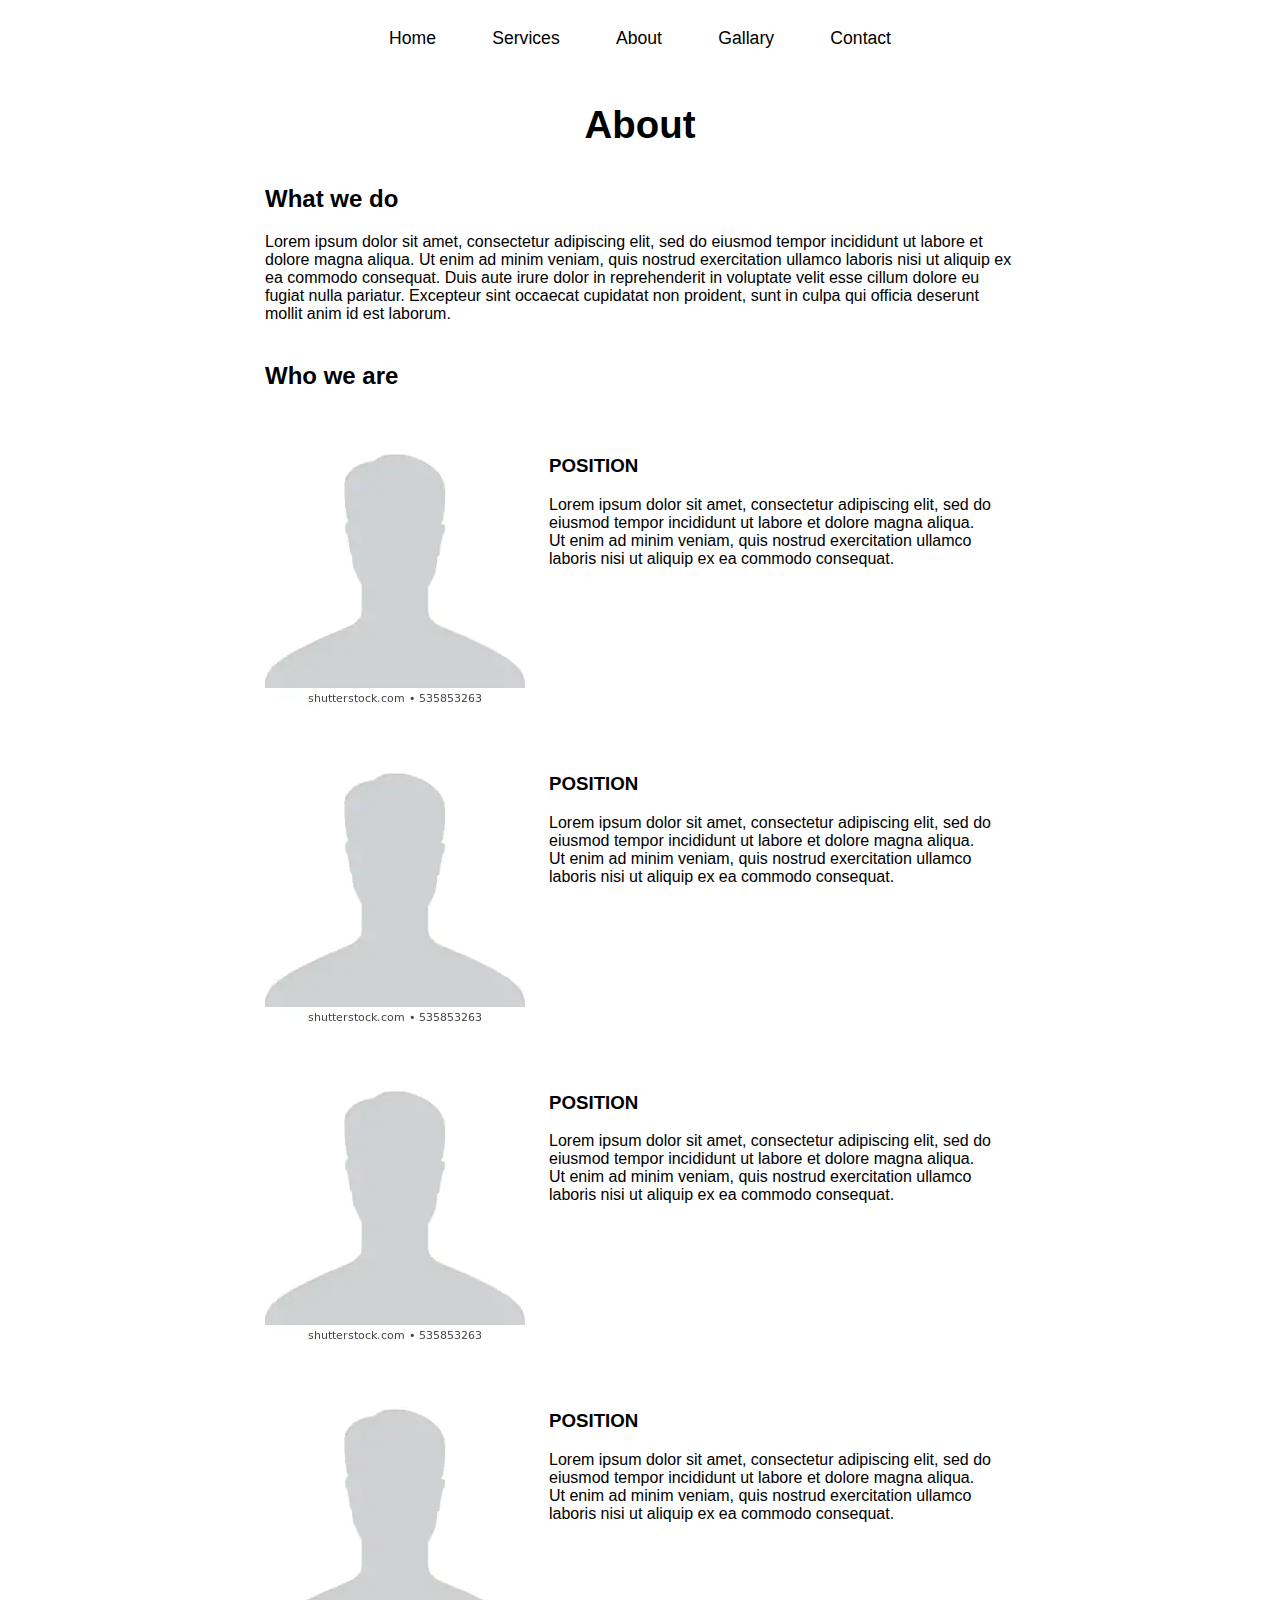
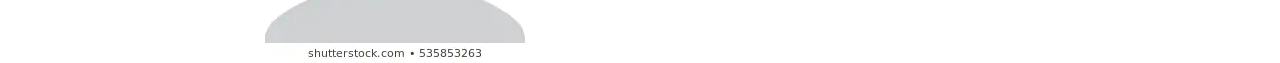
==== about.html @ 87fbe05a "about page" ====
<!DOCTYPE html>
<html lang="en">
<head>
  <meta charset="UTF-8">
  <title>Website Design 01</title>
  <link rel="stylesheet" href="./css/main.css">
</head>
<body class="about">
  <div class="container">

    <nav class="site-nav">
      <ul>
        <a href="/"><li>Home</li></a>
        <a href="/services"><li>Services</li></a>
        <a href="/about"><li>About</li></a>
        <a href="/gallary"><li>Gallary</li></a>
        <a href="/contact"><li>Contact</li></a>
      </ul>
    </nav>

    <main>
      <h1>About</h1>
      <div>

        <section class="message">
          <h2>What we do</h2>

          <p>
            Lorem ipsum dolor sit amet, consectetur adipiscing elit, sed do eiusmod tempor incididunt ut labore et dolore magna aliqua. Ut enim ad minim veniam, quis nostrud exercitation ullamco laboris nisi ut aliquip ex ea commodo consequat. Duis aute irure dolor in reprehenderit in voluptate velit esse cillum dolore eu fugiat nulla pariatur. Excepteur sint occaecat cupidatat non proident, sunt in culpa qui officia deserunt mollit anim id est laborum.
          </p>
        </section>

        <section class="team">
          <h2>Who we are</h2>

          <div class="team-member">
            <img src="./img/profile.jpg">
            <div>
              <h3>POSITION</h3>
              <p>
                Lorem ipsum dolor sit amet, consectetur adipiscing elit, sed do eiusmod tempor incididunt ut labore et dolore magna aliqua. Ut enim ad minim veniam, quis nostrud exercitation ullamco laboris nisi ut aliquip ex ea commodo consequat.
              </p>
            </div>
          </div>

          <div class="team-member">
            <img src="./img/profile.jpg">
            <div>
              <h3>POSITION</h3>
              <p>
                Lorem ipsum dolor sit amet, consectetur adipiscing elit, sed do eiusmod tempor incididunt ut labore et dolore magna aliqua. Ut enim ad minim veniam, quis nostrud exercitation ullamco laboris nisi ut aliquip ex ea commodo consequat.
              </p>
            </div>
          </div>

          <div class="team-member">
            <img src="./img/profile.jpg">
            <div>
              <h3>POSITION</h3>
              <p>
                Lorem ipsum dolor sit amet, consectetur adipiscing elit, sed do eiusmod tempor incididunt ut labore et dolore magna aliqua. Ut enim ad minim veniam, quis nostrud exercitation ullamco laboris nisi ut aliquip ex ea commodo consequat.
              </p>
            </div>
          </div>

          <div class="team-member">
            <img src="./img/profile.jpg">
            <div>
              <h3>POSITION</h3>
              <p>
                Lorem ipsum dolor sit amet, consectetur adipiscing elit, sed do eiusmod tempor incididunt ut labore et dolore magna aliqua. Ut enim ad minim veniam, quis nostrud exercitation ullamco laboris nisi ut aliquip ex ea commodo consequat.
              </p>
            </div>
          </div>
        </section>

      </div>
    </main>

  </div>
</body>
</html>
---- css/main.css ----
/**** common ****/

* {
  box-sizing: border-box;
}

html, body {
  padding: 0;
  margin: 0;
  height: 100%;
  width: 100%;
  font-size: 16px;
  font-family: sans-serif;
}

h1 {
  font-size: 2.4em;
}

a {
  text-decoration: none;
}

/**** site-nav ****/

.site-nav ul {
  list-style: none;
  margin: 0;
  padding: 0;
  display: flex;
  justify-content: center;
  font-size: 1.1em;
}

.site-nav ul a  {
  color: black;
}

.site-nav ul a li {
  padding: 1.6em 1.6em;
}

.site-nav ul a li:hover {
  background-color: lightgrey;
  transition: 0.5s;
}

/**** main ****/

main {
  margin: auto;
  max-width: 750px;
}

main h1 {
  text-align: center;
}

main section {
  margin: 2.4em 0;
}

/**** home ****/

.home main .home--img {
  width: 100%;
  height: 400px;
  background: url("../img/stock-room.jpg") no-repeat center center;
}

/**** about ****/

.about main .team .team-member {
  display: flex;
  margin: 2.4em 0;
}

.about main .team .team-member > div {
  padding: 0.5em 1.5em;
}
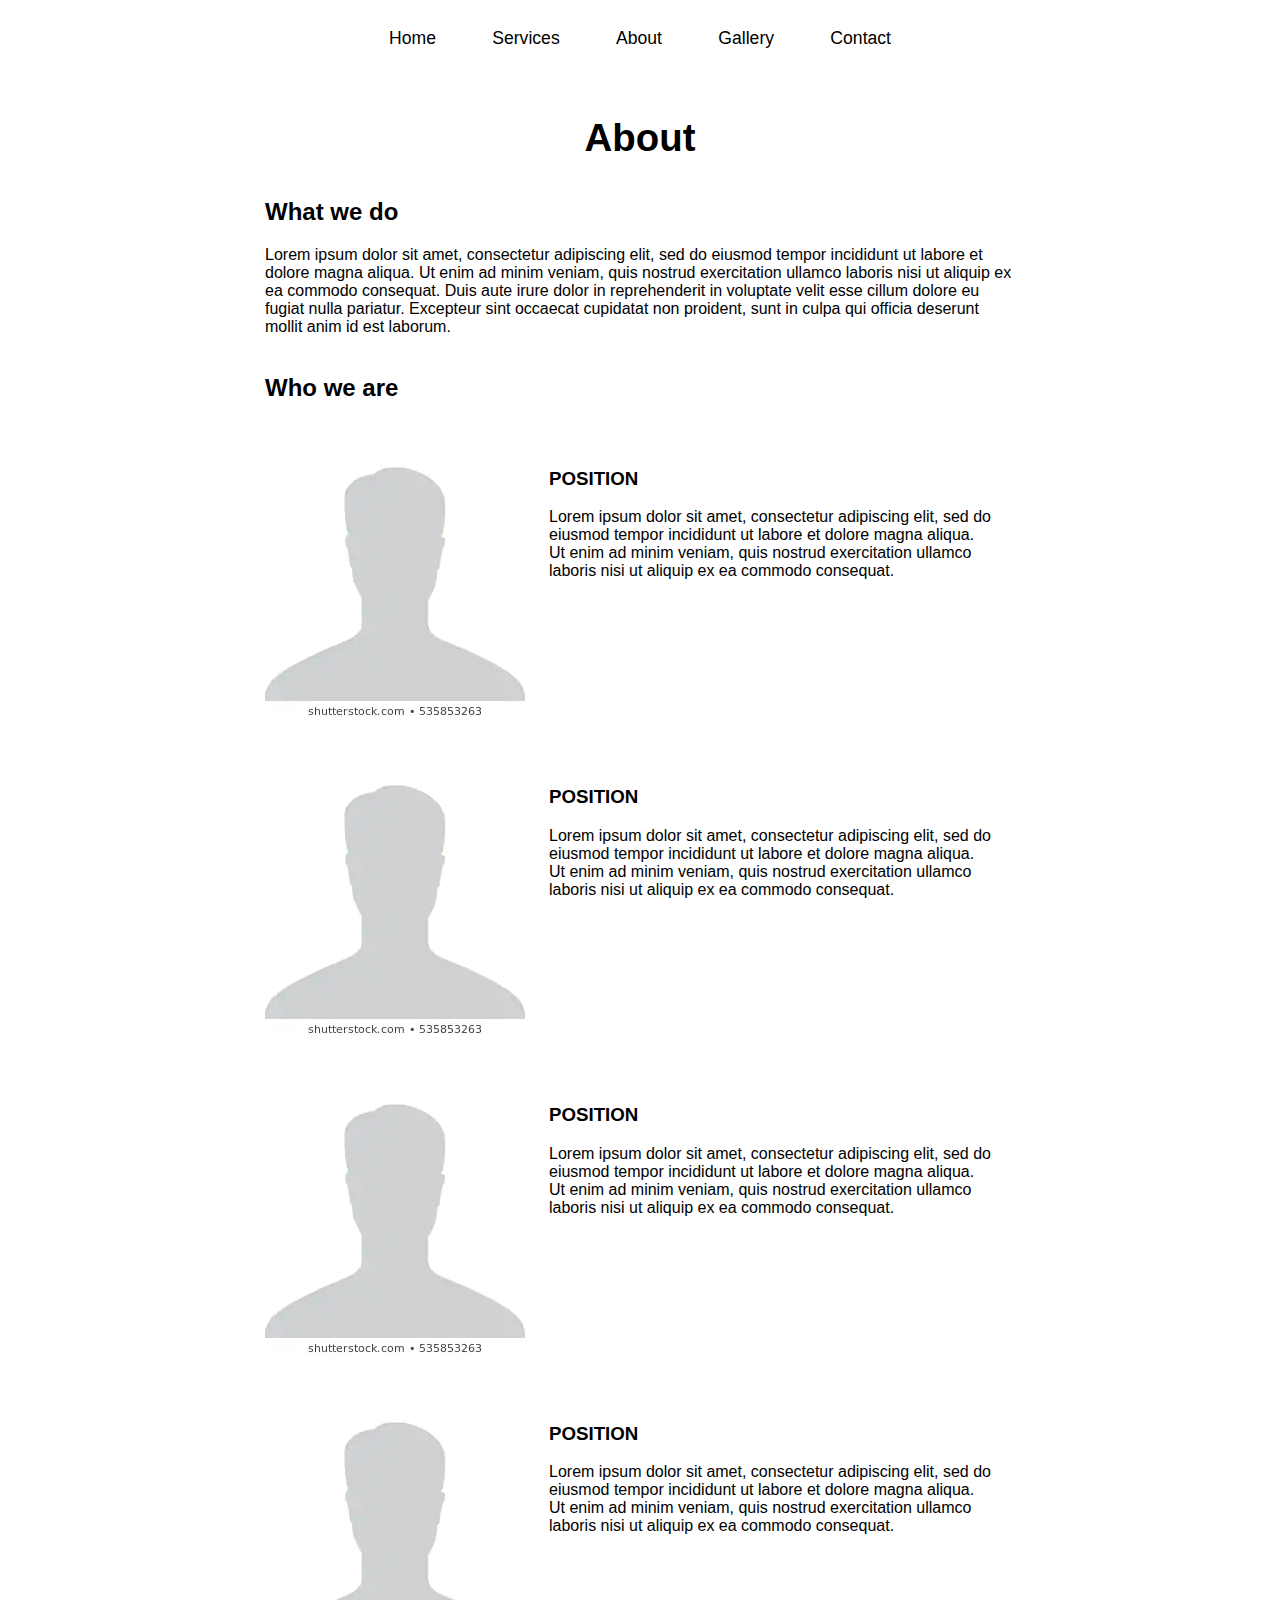
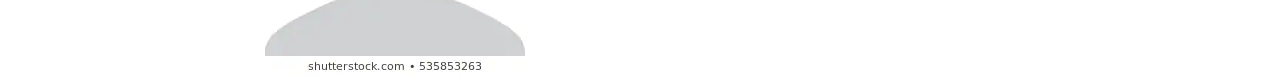
==== commit a991e771: "gallery" ====
--- a/about.html
+++ b/about.html
@@ -13,14 +13,14 @@
         <a href="/"><li>Home</li></a>
         <a href="/services"><li>Services</li></a>
         <a href="/about"><li>About</li></a>
-        <a href="/gallary"><li>Gallary</li></a>
+        <a href="/gallery"><li>Gallery</li></a>
         <a href="/contact"><li>Contact</li></a>
       </ul>
     </nav>
 
     <main>
       <h1>About</h1>
-      <div>
+      <article>
 
         <section class="message">
           <h2>What we do</h2>
@@ -74,7 +74,7 @@
           </div>
         </section>
 
-      </div>
+      </article>
     </main>
 
   </div>
--- a/css/main.css
+++ b/css/main.css
@@ -48,7 +48,7 @@
 /**** main ****/
 
 main {
-  margin: auto;
+  margin: 2.4em auto;
   max-width: 750px;
 }
 
@@ -68,6 +68,66 @@
   background: url("../img/stock-room.jpg") no-repeat center center;
 }
 
+/**** services ****/
+.services main {
+  max-width: 1024px;
+}
+
+.services main article .service {
+  position: relative;
+  height: 350px;
+  margin: 150px 0;
+}
+
+.services main article .service .content-bg {
+  position: absolute;
+  height: 100%;
+  width: 600px;
+  opacity: 0.6;
+}
+
+.services main article .service .content-bg.bg-1 {
+  background: url("../img/shower.jpg") no-repeat center center;
+}
+
+.services main article .service .content-bg.bg-2 {
+  background: url("../img/bathroom.jpg") no-repeat center center;
+}
+
+.services main article .service .content-bg.bg-3 {
+  background: url("../img/kitchen.jpg") no-repeat center center;
+}
+
+.services main article .service .content-bg.bg-4 {
+  background: url("../img/lounge.jpg") no-repeat center center;
+}
+
+.services main article .service .content {
+  position: absolute;
+  width: 50%;
+  font-size: 1.1em;
+}
+
+.services main article .service:nth-child(odd) .content-bg {
+  right: 0;
+}
+
+.services main article .service:nth-child(odd) .content {
+  top: 0;
+  left: 0;
+  transform: translate(0, 25%);
+}
+
+.services main article .service:nth-child(even) .content-bg {
+  left: 0;
+}
+
+.services main article .service:nth-child(even) .content {
+  top: 0;
+  right: 0;
+  transform: translate(0, 25%);
+}
+
 /**** about ****/
 
 .about main .team .team-member {
@@ -78,3 +138,20 @@
 .about main .team .team-member > div {
   padding: 0.5em 1.5em;
 }
+
+/**** gallery ****/
+
+.gallery main {
+  max-width: 1366px;
+}
+
+.gallery main article .grid-container {
+  padding: 1em;
+  display: grid;
+  grid-template-columns: auto auto auto;
+  grid-gap: 1em;
+}
+
+.gallery main article .grid-container img {
+  width: 100%;
+}
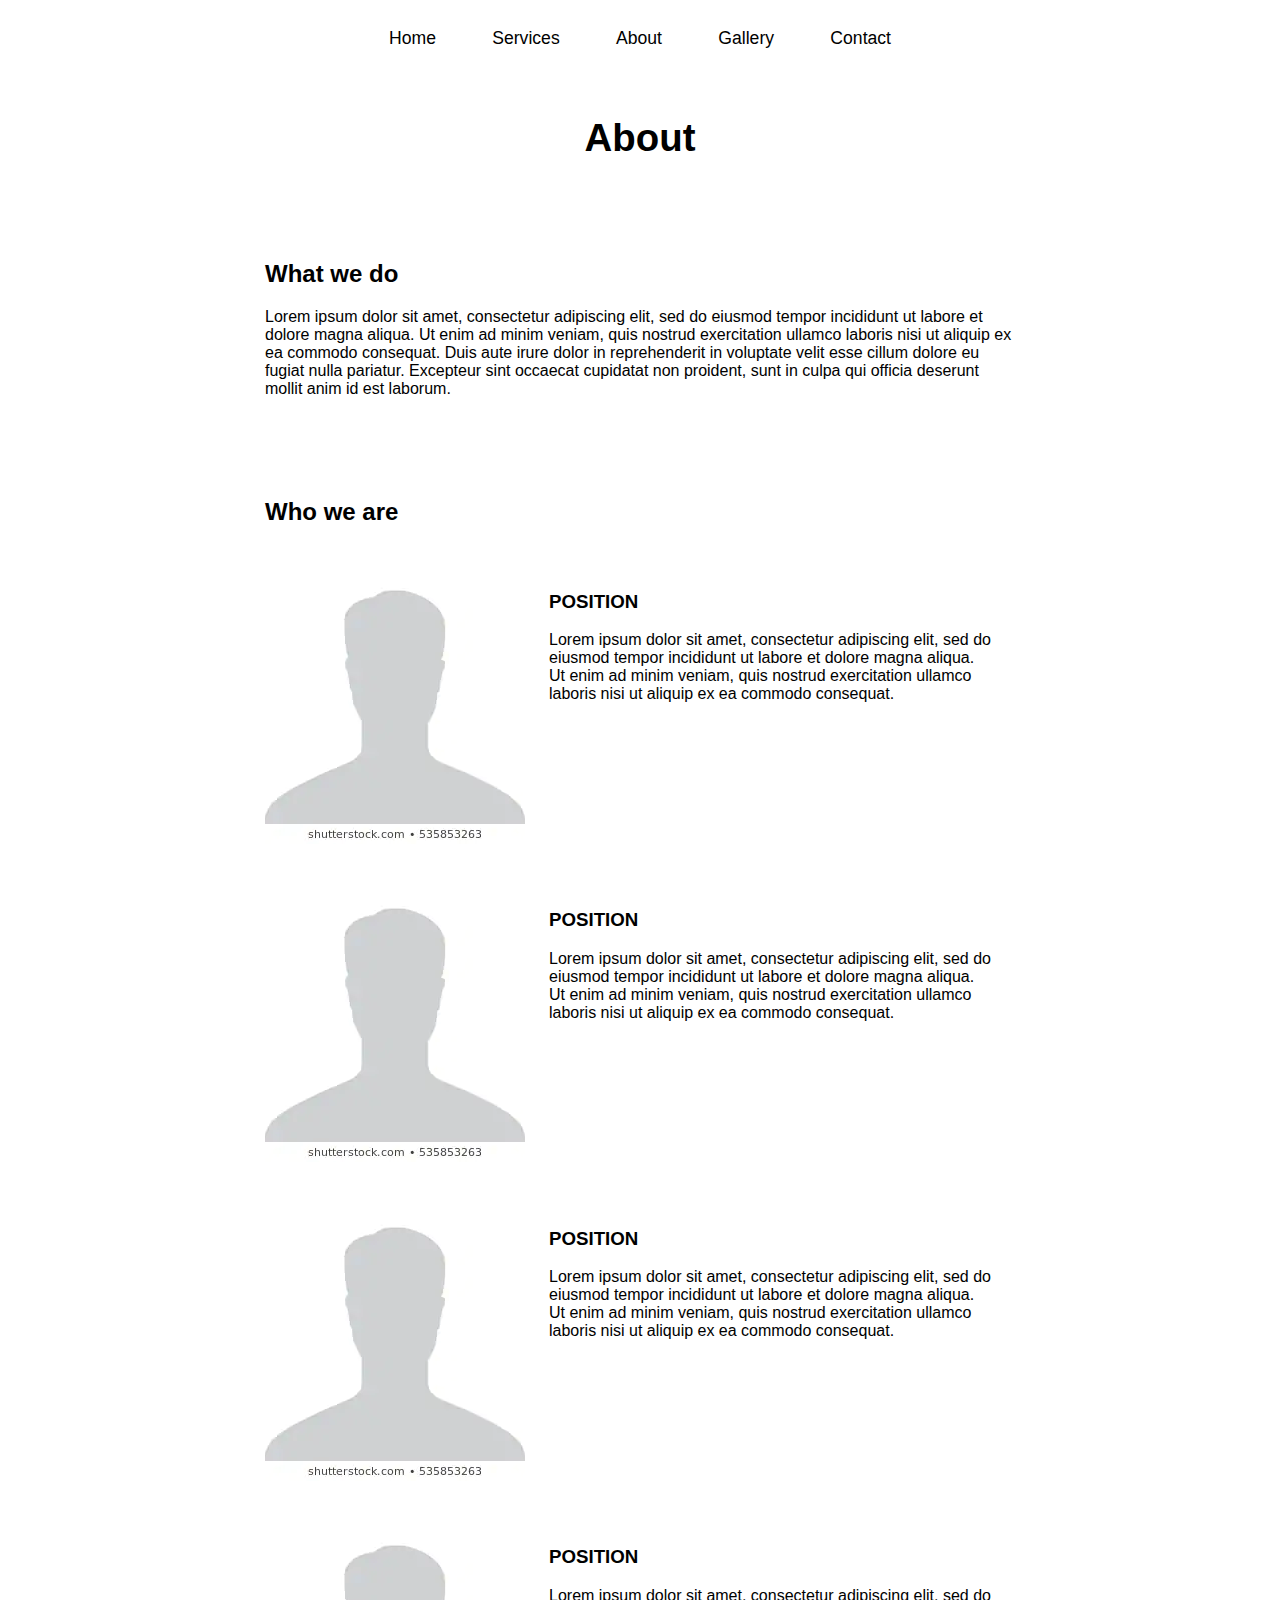
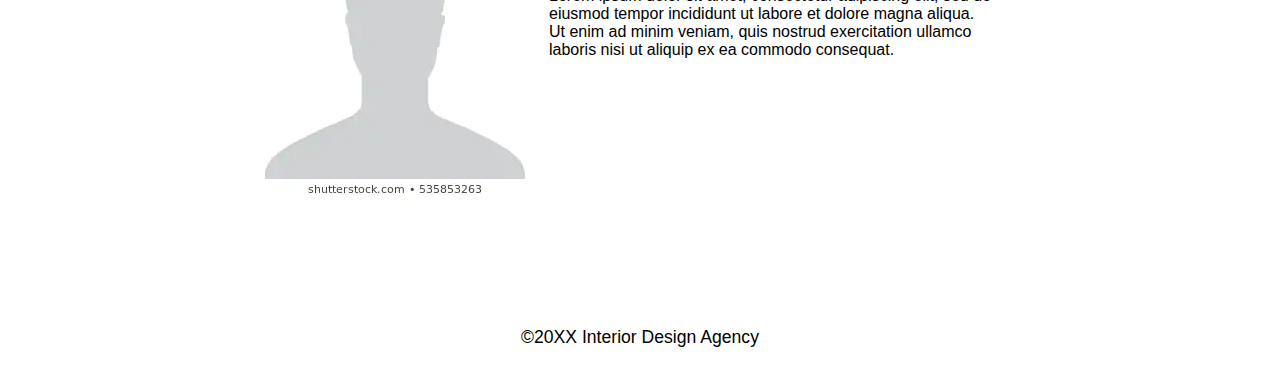
==== commit b4259915: "footer" ====
--- a/about.html
+++ b/about.html
@@ -6,17 +6,18 @@
   <link rel="stylesheet" href="./css/main.css">
 </head>
 <body class="about">
+
+  <nav class="site-nav">
+    <ul>
+      <a href="/"><li>Home</li></a>
+      <a href="/services"><li>Services</li></a>
+      <a href="/about"><li>About</li></a>
+      <a href="/gallery"><li>Gallery</li></a>
+      <a href="/contact"><li>Contact</li></a>
+    </ul>
+  </nav>
+
   <div class="container">
-
-    <nav class="site-nav">
-      <ul>
-        <a href="/"><li>Home</li></a>
-        <a href="/services"><li>Services</li></a>
-        <a href="/about"><li>About</li></a>
-        <a href="/gallery"><li>Gallery</li></a>
-        <a href="/contact"><li>Contact</li></a>
-      </ul>
-    </nav>
 
     <main>
       <h1>About</h1>
@@ -78,6 +79,12 @@
     </main>
 
   </div>
+
+  <footer class="site-footer">
+    <div>
+      ©20XX Interior Design Agency
+    </div>
+  </footer>
 </body>
 </html>
 
--- a/css/main.css
+++ b/css/main.css
@@ -7,8 +7,6 @@
 html, body {
   padding: 0;
   margin: 0;
-  height: 100%;
-  width: 100%;
   font-size: 16px;
   font-family: sans-serif;
 }
@@ -45,6 +43,17 @@
   transition: 0.5s;
 }
 
+/**** site-footer ****/
+
+.site-footer {
+  text-align: center;
+  font-size: 1.1em;
+}
+
+.site-footer > div {
+  padding: 1.6em 0;
+}
+
 /**** main ****/
 
 main {
@@ -66,6 +75,7 @@
   width: 100%;
   height: 400px;
   background: url("../img/stock-room.jpg") no-repeat center center;
+  margin: 2.4em 0;
 }
 
 /**** services ****/
@@ -130,12 +140,16 @@
 
 /**** about ****/
 
-.about main .team .team-member {
+.about main section {
+  margin: 100px 0;
+}
+
+.about main section.team .team-member {
   display: flex;
   margin: 2.4em 0;
 }
 
-.about main .team .team-member > div {
+.about main section.team .team-member > div {
   padding: 0.5em 1.5em;
 }
 
@@ -145,13 +159,36 @@
   max-width: 1366px;
 }
 
-.gallery main article .grid-container {
+.gallery main section .grid-container {
   padding: 1em;
   display: grid;
   grid-template-columns: auto auto auto;
   grid-gap: 1em;
 }
 
-.gallery main article .grid-container img {
+.gallery main section .grid-container img {
   width: 100%;
 }
+
+/**** contact ****/
+
+.contact main section .contact-form {
+  display: flex;
+  flex-direction: column;
+}
+
+.contact main section .contact-form input {
+  margin: 5px 0;
+  font-size: 1.2em;
+}
+
+.contact main section .contact-form textarea {
+  margin: 5px 0;
+  font-size: 1.1em;
+}
+
+.contact main section .contact-form button {
+  font-size: 1.2em;
+  margin: 5px 0;
+  height: 2.5em;
+}
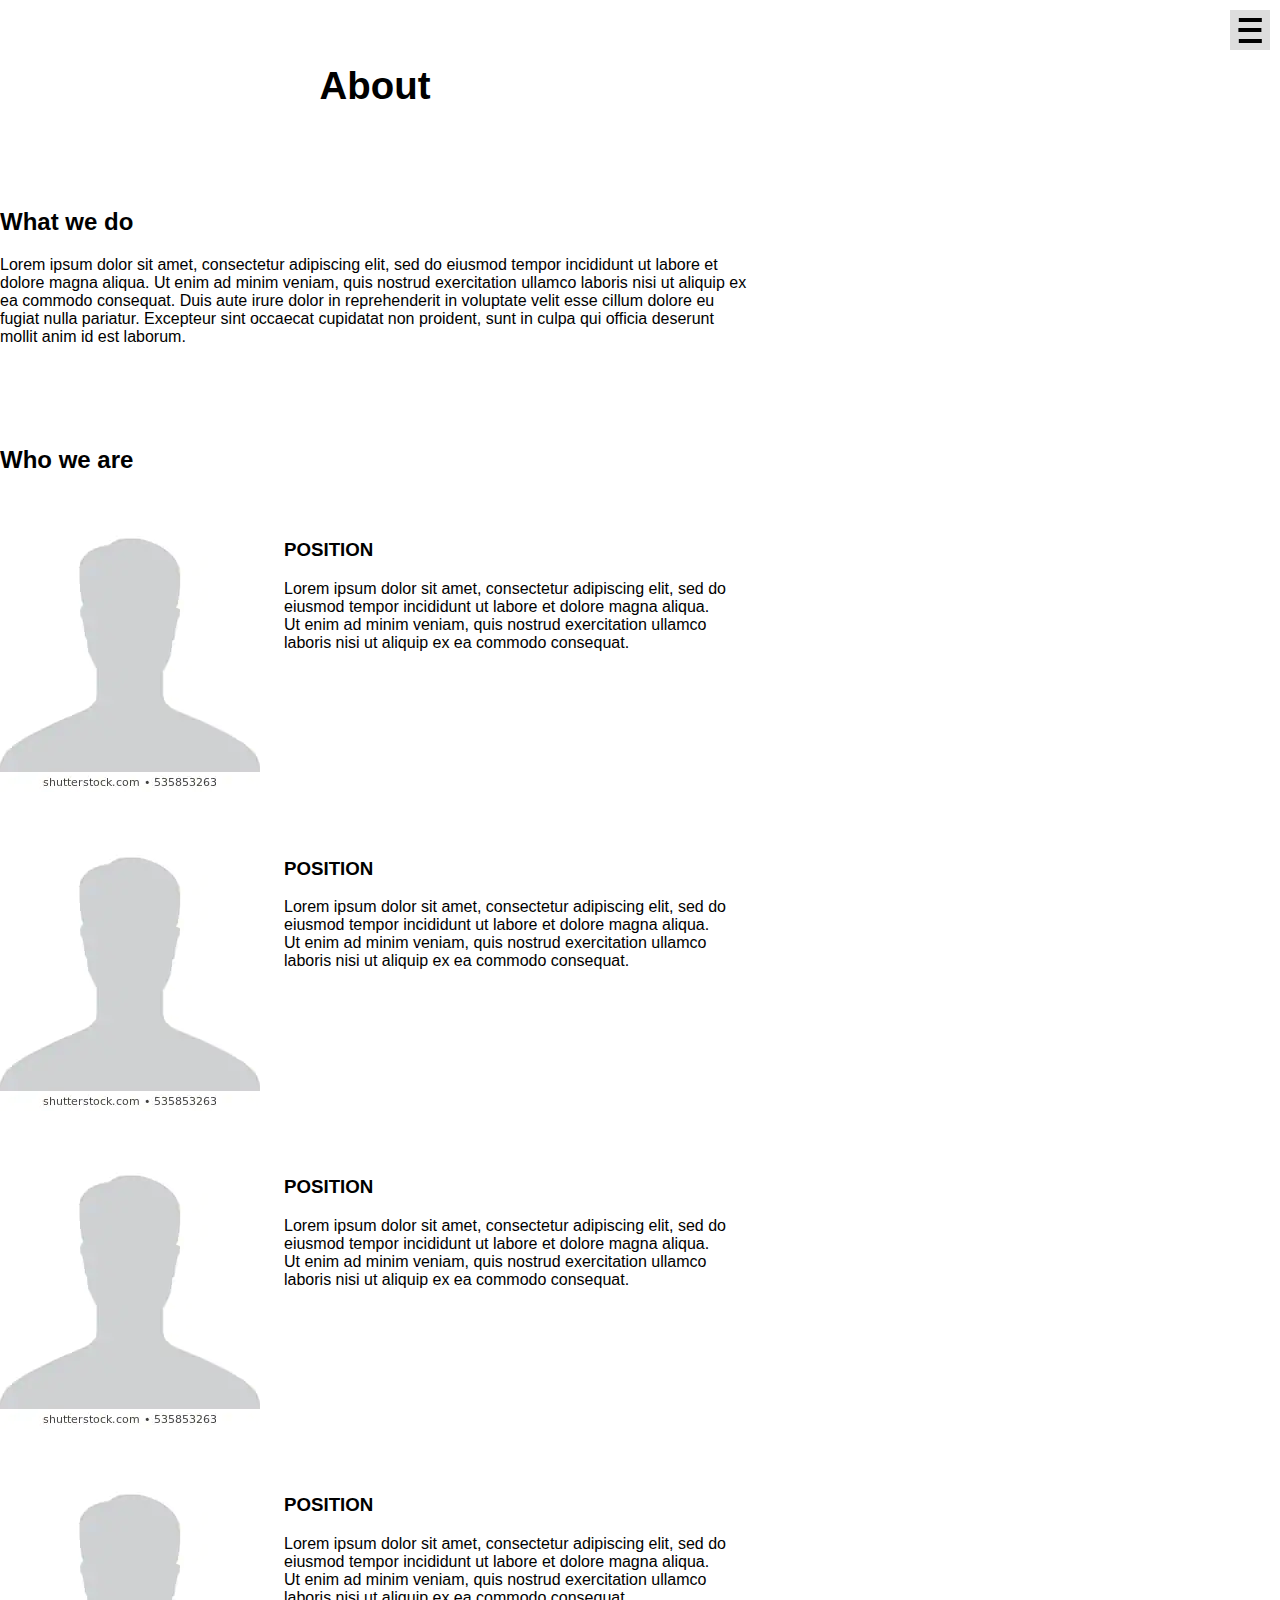
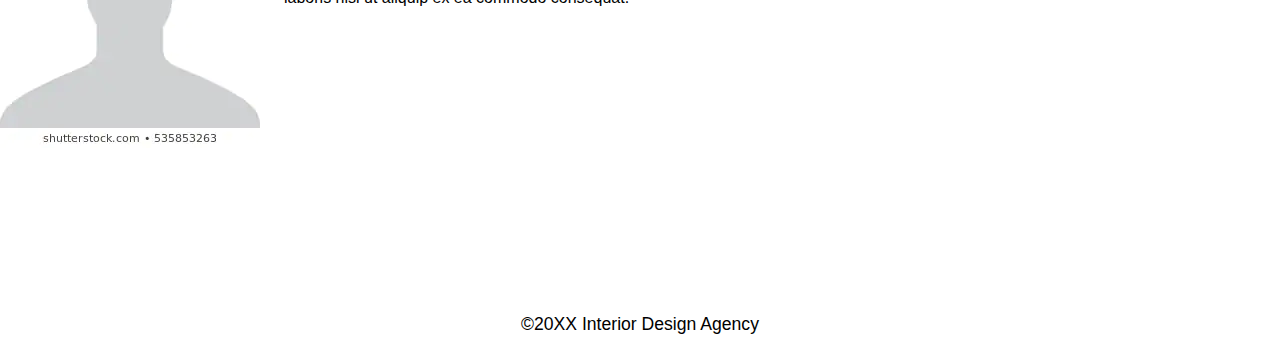
==== commit 0ffdc979: "hamburger menu" ====
--- a/about.html
+++ b/about.html
@@ -2,18 +2,23 @@
 <html lang="en">
 <head>
   <meta charset="UTF-8">
+  <meta name="viewport" content="width=device-width, initial-scale=1.0">
   <title>Website Design 01</title>
   <link rel="stylesheet" href="./css/main.css">
 </head>
 <body class="about">
 
   <nav class="site-nav">
-    <ul>
-      <a href="/"><li>Home</li></a>
-      <a href="/services"><li>Services</li></a>
-      <a href="/about"><li>About</li></a>
-      <a href="/gallery"><li>Gallery</li></a>
-      <a href="/contact"><li>Contact</li></a>
+    <input type="checkbox" id="site-nav__toggle-state" class="site-nav__toggle-state"/>
+    <label for="site-nav__toggle-state" id="site-nav__toggle" class="site-nav__toggle">
+      <span></span>
+    </label>
+    <ul class="site-nav__list">
+      <li><a href="/">Home</a></li>
+      <li><a href="/services">Services</a></li>
+      <li><a href="/about">About</a></li>
+      <li><a href="/gallery">Gallery</a></li>
+      <li><a href="/contact">Contact</a></li>
     </ul>
   </nav>
 
--- a/css/main.css
+++ b/css/main.css
@@ -21,26 +21,114 @@
 
 /**** site-nav ****/
 
-.site-nav ul {
+.site-nav input.site-nav__toggle-state {
+  display: none;
+}
+
+.site-nav input.site-nav__toggle-state:checked ~ ul.site-nav__list {
+  visibility: visible;
+  opacity: 1;
+  background-color: ghostwhite;
+}
+
+.site-nav label.site-nav__toggle {
+  right: 10px;
+  top: 10px;
+  position: fixed;
+  z-index: 10;
+  height: 2.5em;
+  width: 2.5em;
+  background-color: #ddd;
+}
+
+.site-nav input.site-nav__toggle-state:checked ~ label.site-nav__toggle span {
+  background-color: transparent;
+}
+
+.site-nav input.site-nav__toggle-state:checked ~ label.site-nav__toggle span:before {
+  transform: translate(-50%, -50%) rotate(45deg);
+}
+
+.site-nav input.site-nav__toggle-state:checked ~ label.site-nav__toggle span:after {
+  transform: translate(-50%, -50%) rotate(-45deg);
+}
+
+.site-nav label.site-nav__toggle:before {
+  content: "";
+  position: absolute;
+  height: 100%;
+  width: 100%;
+}
+
+.site-nav label.site-nav__toggle span:before,
+.site-nav label.site-nav__toggle span:after,
+.site-nav label.site-nav__toggle span {
+  position: absolute;
+  top: 50%;
+  left: 50%;
+  transform: translate(-50%, -50%);
+  background-color: black;
+  height: 4px;
+  width: 100%;
+  transition: 0.3s;
+}
+
+.site-nav label.site-nav__toggle span {
+  width: 58%;
+}
+
+.site-nav label.site-nav__toggle span:before {
+  content: '';
+  transform: translate(-50%, -12px);
+}
+
+.site-nav label.site-nav__toggle span:after {
+  content: '';
+  transform: translate(-50%, 9px);
+}
+
+.site-nav ul.site-nav__list {
+  visibility: hidden;
+  opacity: 0;
   list-style: none;
+  height: 100%;
+  width: 100%;
   margin: 0;
-  padding: 0;
+  padding: 10% 20%;
   display: flex;
-  justify-content: center;
-  font-size: 1.1em;
-}
-
-.site-nav ul a  {
+  flex-direction: column;
+  position: fixed;
+  background-color: white;
+  transition: 0.3s;
+}
+
+.site-nav ul li  {
+  margin: 0.5em 0;
+}
+
+.site-nav ul li a  {
   color: black;
-}
-
-.site-nav ul a li {
-  padding: 1.6em 1.6em;
-}
-
-.site-nav ul a li:hover {
-  background-color: lightgrey;
-  transition: 0.5s;
+  display: block;
+  font-size: 1.4em;
+  font-weight: bold;
+  padding: 0.6em 3em;
+}
+
+
+@media only screen and (min-width: 1024px) {
+  .site-nav ul {
+    justify-content: center;
+    font-size: 1.1em;
+  }
+
+  .site-nav ul a li {
+    padding: 1.6em 1.6em;
+  }
+
+  .site-nav ul a li:hover {
+    background-color: lightgrey;
+    transition: 0.5s;
+  }
 }
 
 /**** site-footer ****/
@@ -57,7 +145,7 @@
 /**** main ****/
 
 main {
-  margin: 2.4em auto;
+  padding: 2.4em 0;
   max-width: 750px;
 }
 
